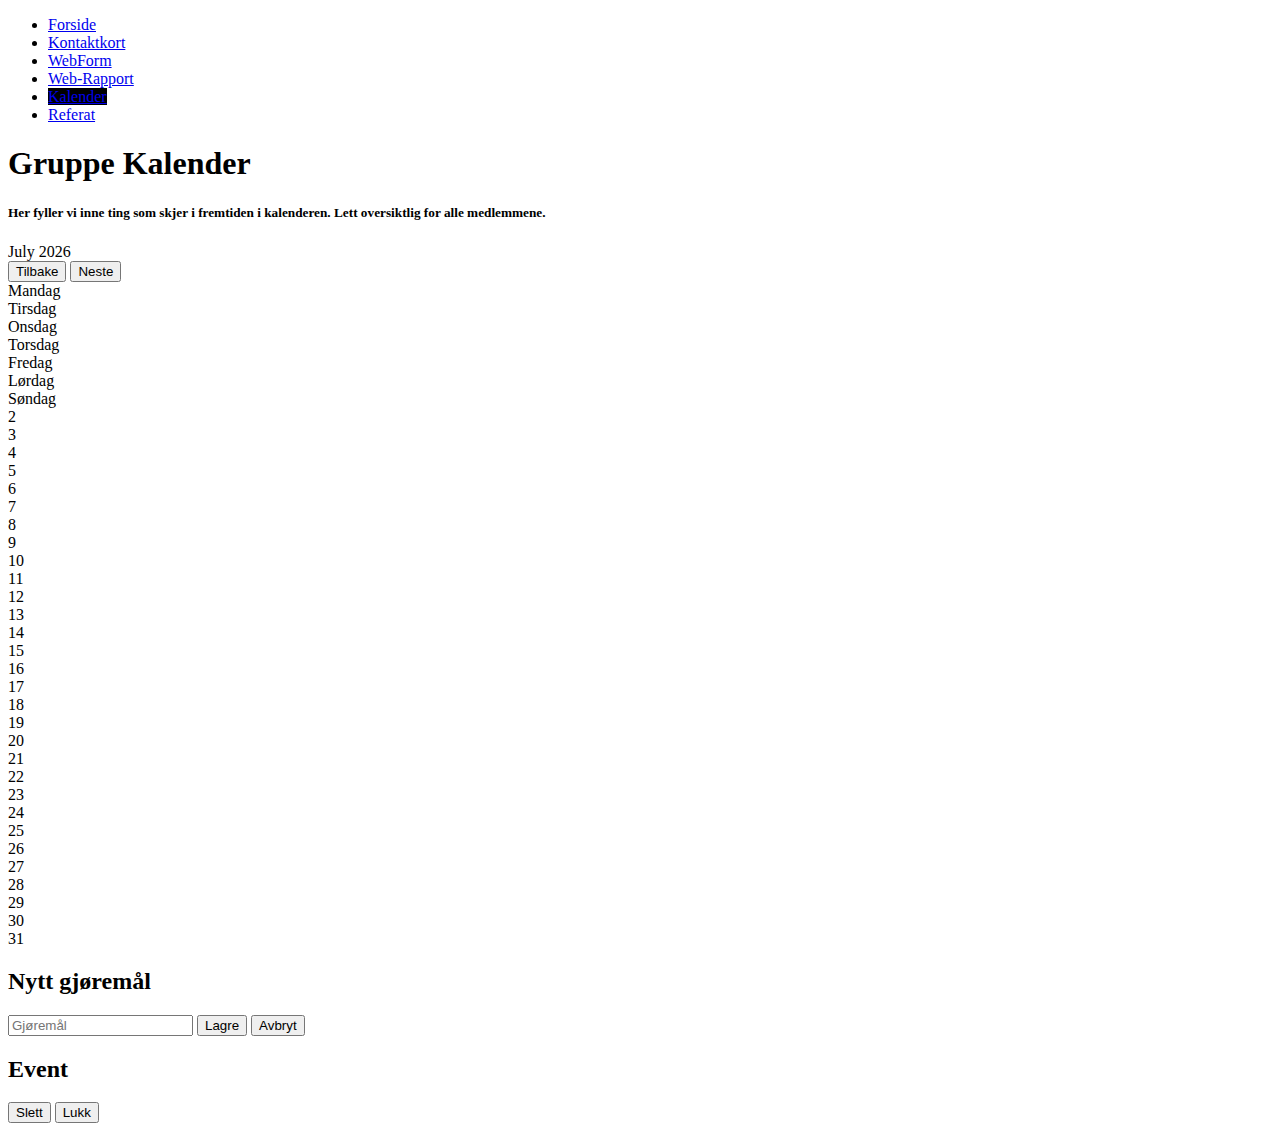
==== kalender.html @ 949014cc "lagt til alle sidene" ====
<!DOCTYPE html>
<html lang="no-NB">
<head>
   <meta charset="UTF-8">
   <meta http-equiv="X-UA-Compatible" content="IE=edge">
   <meta name="viewport" content="width=device-width, initial-scale=1.0">
   <title>Kalender</title>
   <link rel="stylesheet" href="/Css//style.css">
   <link rel="stylesheet" href="/Css/Kalenderside.css">
</head>
<body>
   <div class="navbar">
      <ul>
         <li><a href="index.html">Forside</a></li>
         <li><a href="kontaktkort.html">Kontaktkort</a></li>
         <li><a href="WebForm.html">WebForm</a></li>
         <li><a href="WebRapport.html">Web-Rapport</a></li>
         <li><a href="kalender.html" style="background-color: black;">Kalender</a></li>
         <li><a href="referatside.html">Referat</a></li>
      </ul>
      </div>
      <div class="banner">
      <div class="bannerText">
         <h1>Gruppe Kalender</h1>
         <h5>Her fyller vi inne ting som skjer i fremtiden i kalenderen. Lett oversiktlig for alle medlemmene.</h5>
      </div>
   </div>
<div id="BODY1">
   <div id="container">
      <div id="header"></div>
      <div id="monthDisplay"></div>
      <div>
         <button id="tilbakeKnapp">Tilbake</button>
         <button id="nesteButton">Neste</button>
      </div>
      <div id="ukedager">
         <div>Mandag</div>
         <div>Tirsdag</div>
         <div>Onsdag</div>
         <div>Torsdag</div>
         <div>Fredag</div>
         <div>Lørdag</div>
         <div>Søndag</div>
      </div>


      <div id="calendar"></div>
   </div>
   <div id="newEventModal">
      <h2>Nytt gjøremål</h2>

      <input id="eventTitleInput" placeholder="Gjøremål" />

      <button id="saveButton">Lagre</button>
      <button id="cancelButton">Avbryt</button>
    </div>

    <div id="deleteEventModal">
      <h2>Event</h2>

      <p id="eventText"></p>

      <button id="deleteButton">Slett</button>
      <button id="closeButton">Lukk</button>
    </div>

    <div id="modalBackDrop"></div>
</div>

<script>
let nav = 0; //setter navigasjon til 0
let clicked = null; //setter standard til null;
let events = localStorage.getItem('events') ? JSON.parse(localStorage.getItem('events')) : [];

const calendar = document.getElementById('calendar'); //henter element fra html
const newEventModal = document.getElementById('newEventModal'); //henter element fra html
const deleteEventModal = document.getElementById('deleteEventModal');  //henter element fra html
const backDrop = document.getElementById('modalBackDrop'); //henter element fra html
const eventTitleInput = document.getElementById('eventTitleInput'); //hener element fra html
const ukedager = ['Søndag', 'Mandag', 'Tirsdag', 'Onsdag', 'Torsdag', 'Fredag', 'Lørdag']; //lager array med ukedager

function openModal(date) {
  clicked = date;

  const eventForDay = events.find(e => e.date === clicked);

  if (eventForDay) {
    document.getElementById('eventText').innerText = eventForDay.title;
    deleteEventModal.style.display = 'block'; //setter event for dato hvis ønskelig
  } else {
    newEventModal.style.display = 'block'; //displayer nytt event med block
  }

  backDrop.style.display = 'block';
}

function load() { //funksjon som loader ny calender
  const dt = new Date();

  if (nav !== 0) {
    dt.setMonth(new Date().getMonth() + nav);
  }

  const day = dt.getDate();
  const month = dt.getMonth();
  const year = dt.getFullYear();

  const firstDayOfMonth = new Date(year, month, 1);
  const daysInMonth = new Date(year, month + 1, 0).getDate();
  
  const dateString = firstDayOfMonth.toLocaleDateString('en-us', {
    weekday: 'long', //setter ukedag til string
    year: 'numeric', //setter år til nummeric
    month: 'numeric', // --!!--
    day: 'numeric', // --!!--
  });
  const paddingDays = ukedager.indexOf(dateString.split(', ')[0]); //finner ut hvilken dag måneden starter på, padding days er dager som ikke vises i kalenderen

  document.getElementById('monthDisplay').innerText = 
    `${dt.toLocaleDateString('en-us', { month: 'long' })} ${year}`;

  calendar.innerHTML = '';

  for(let i = 1; i <= paddingDays + daysInMonth; i++) {
    const daySquare = document.createElement('div');
    daySquare.classList.add('day');

    const dayString = `${month + 1}/${i - paddingDays}/${year}`;

    if (i > paddingDays) {
      daySquare.innerText = i - paddingDays;
      const eventForDay = events.find(e => e.date === dayString);

      if (i - paddingDays === day && nav === 0) {
        daySquare.id = 'currentDay';
      }

      if (eventForDay) {
        const eventDiv = document.createElement('div');
        eventDiv.classList.add('event');
        eventDiv.innerText = eventForDay.title;
        daySquare.appendChild(eventDiv);
      }

      daySquare.addEventListener('click', () => openModal(dayString));
    } else {
      daySquare.classList.add("padding");
    }

    calendar.appendChild(daySquare);    
  }
}

function closeModal() {
  eventTitleInput.classList.remove('error');
  newEventModal.style.display = 'none';
  deleteEventModal.style.display = 'none';
  backDrop.style.display = 'none';
  eventTitleInput.value = '';
  clicked = null;
  load();
}

function saveEvent() {
  if (eventTitleInput.value) {
    eventTitleInput.classList.remove('error');

    events.push({
      date: clicked,
      title: eventTitleInput.value,
    });

    localStorage.setItem('events', JSON.stringify(events));
    closeModal();
  } else {
    eventTitleInput.classList.add('error');
  }
}

function deleteEvent() {
  events = events.filter(e => e.date !== clicked);
  localStorage.setItem('events', JSON.stringify(events));
  closeModal();
}

function initButtons() {
  document.getElementById('nesteButton').addEventListener('click', () => {
    nav++;
    load();
  });

  document.getElementById('tilbakeKnapp').addEventListener('click', () => {
    nav--;
    load();
  });

  document.getElementById('saveButton').addEventListener('click', saveEvent);
  document.getElementById('cancelButton').addEventListener('click', closeModal);
  document.getElementById('deleteButton').addEventListener('click', deleteEvent);
  document.getElementById('closeButton').addEventListener('click', closeModal);
}

initButtons();
load();
</script>
</body>
</html>
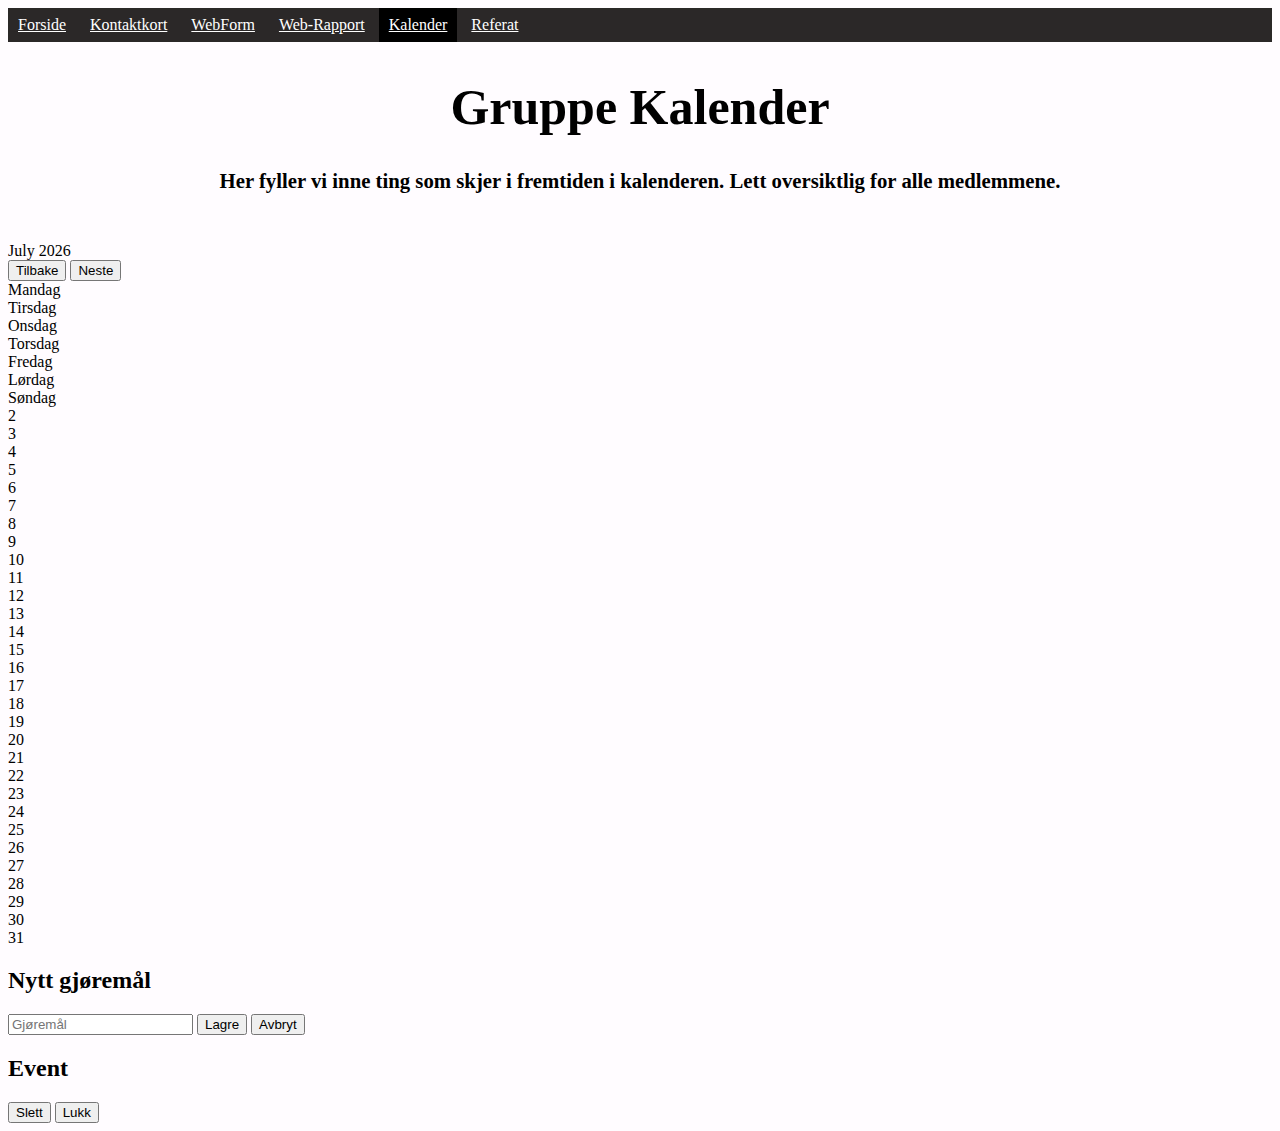
==== commit 8b619e17: "Update kalender.html" ====
--- a/kalender.html
+++ b/kalender.html
@@ -5,8 +5,8 @@
    <meta http-equiv="X-UA-Compatible" content="IE=edge">
    <meta name="viewport" content="width=device-width, initial-scale=1.0">
    <title>Kalender</title>
-   <link rel="stylesheet" href="/Css//style.css">
-   <link rel="stylesheet" href="/Css/Kalenderside.css">
+   <link rel="stylesheet" href="style.css">
+   <link rel="stylesheet" href="Kalenderside.css">
 </head>
 <body>
    <div class="navbar">
@@ -204,4 +204,4 @@
 load();
 </script>
 </body>
-</html>+</html>
--- a/style.css
+++ b/style.css
@@ -0,0 +1,40 @@
+html {
+   background-color: #FFFCFF;
+   margin: 0;
+   padding: 0;
+}
+.banner{
+   width: 100%;
+   height: 200px;
+   background-image:
+   url(https://images.unsplash.com/photo-1506869640319-fe1a24fd76dc?ixlib=rb-4.0.3&ixid=MnwxMjA3fDB8MHxwaG90by1wYWdlfHx8fGVufDB8fHx8&auto=format&fit=crop&w=2070&q=80);
+   background-size: cover;
+   }
+.bannerText {
+   text-align: center;
+   padding: 2px;
+   font-size: 25px;
+}
+
+ul {
+   list-style-type: none;
+   margin: 0;
+   padding: 0;
+   overflow: hidden;
+   background-color: rgb(43, 40, 40);
+   /* fjerner bullet points i lista */
+}
+li {
+   display: inline-flex;
+   /*setter nav-baren på samme linje */
+}
+li a{
+display: block;
+color: white;
+text-align: center;
+padding: 8px 10px;
+}
+li a:hover{
+   background-color: black;
+   /*endrer bakgrunnsfargen på li a ved hover */
+}
